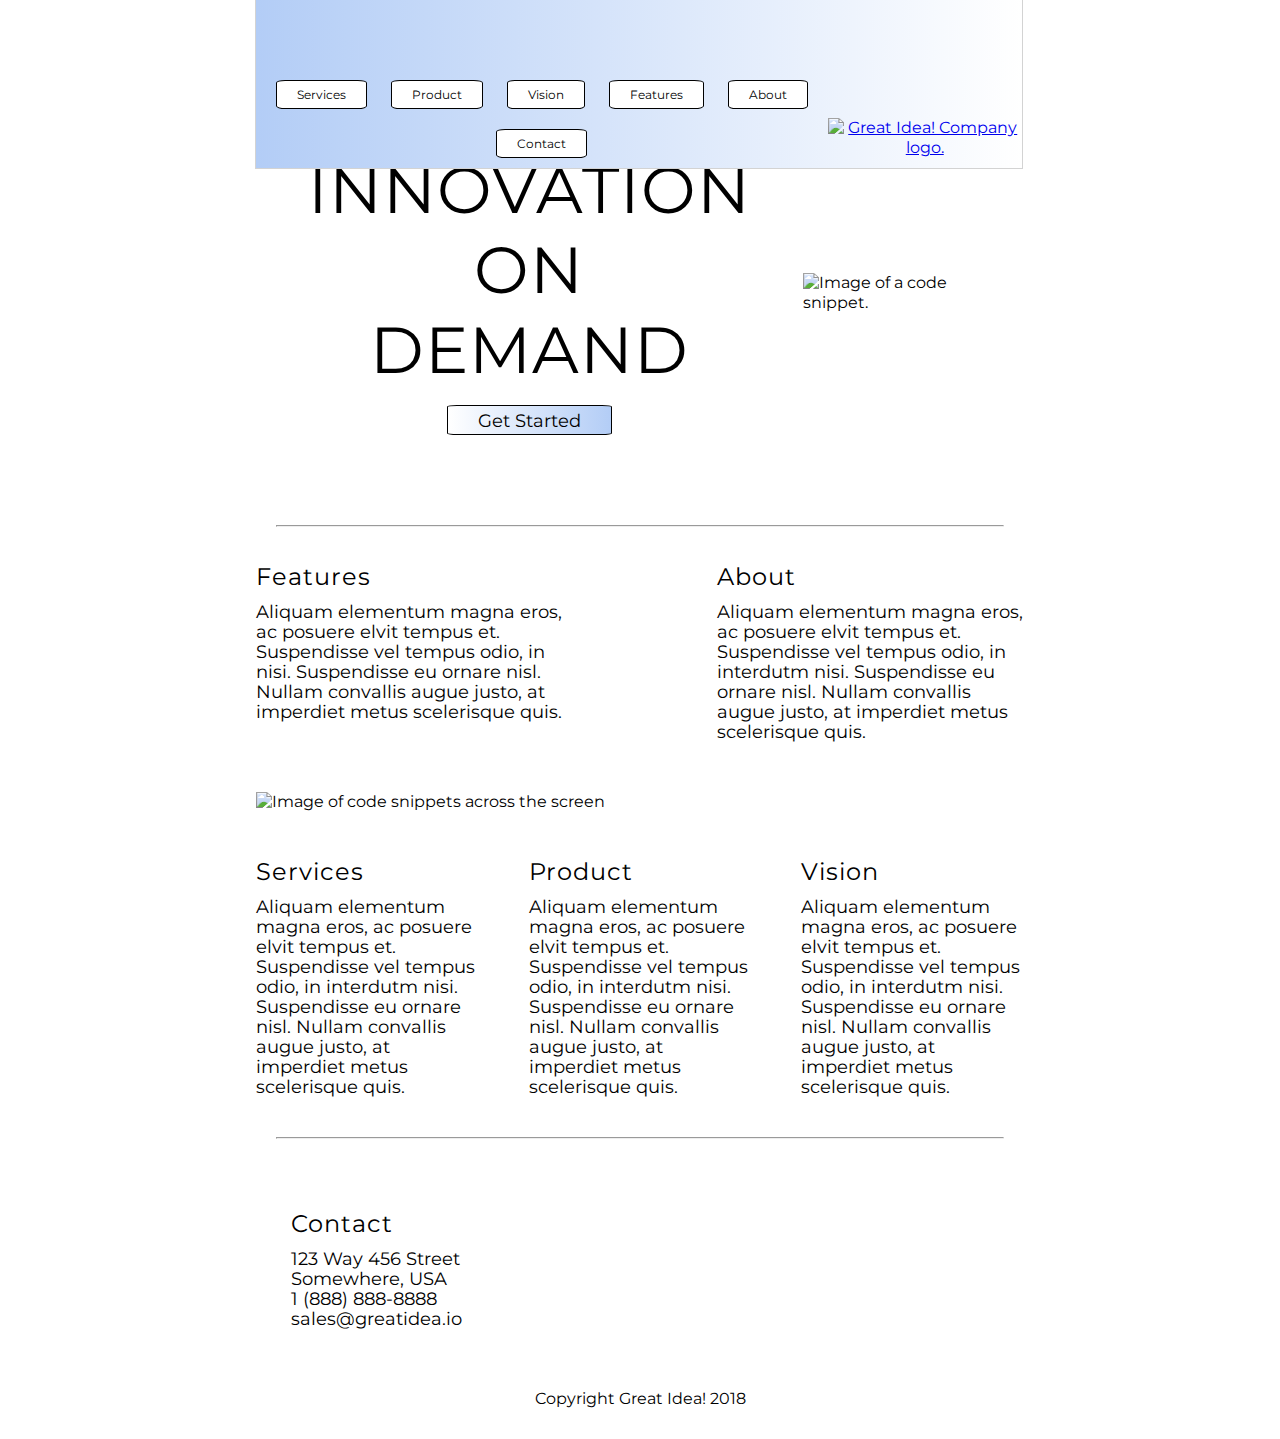
==== great-idea/index.html @ e50e4b6a "First draft of Great Idea! webpage after being converted from inline-block to flexbox." ====
<!DOCTYPE html>
<html lang="en">
  <head>
    <meta charset="utf-8" />
    <title>Great Idea!</title>

    <style>
      @import url("https://fonts.googleapis.com/css?family=Montserrat|Space+Mono&display=swap");
    </style>

    <link rel="stylesheet" href="css/index.css" />
    <!--[if lt IE 9]>
      <script src="https://cdnjs.cloudflare.com/ajax/libs/html5shiv/3.7.3/html5shiv.js"></script>
    <![endif]-->
  </head>
  <body>
    <div class="top">
      <nav>
        <ul>
          <a href="services.html"
            ><li><button>Services</button></li></a
          >
          <a href="product.html"
            ><li><button>Product</button></li></a
          >
          <a href=""
            ><li><button>Vision</button></li></a
          >
          <a href=""
            ><li><button>Features</button></li></a
          >
          <a href=""
            ><li><button>About</button></li></a
          >
          <a href=""
            ><li><button>Contact</button></li></a
          >
        </ul>
      </nav>
      <a href="index.html"
        ><img class="logo" src="img/logo.png" alt="Great Idea! Company logo."
      /></a>
    </div>

    <container class="welcome">
      <div class="pageTitle">
        <h1>
          Innovation<br />
          On<br />
          Demand<br />
        </h1>
        <a class="getStarted" href="#">Get Started</a>
      </div>
      <img
        class="header-img"
        src="img/header-img.png"
        alt="Image of a code snippet."
      />
    </container>

    <hr />
    <container class="bottom">
      <container class="info">
        <div class="pars">
          <h3>Features</h3>
          <p>
            Aliquam elementum magna eros, ac posuere elvit tempus et.
            Suspendisse vel tempus odio, in nisi. Suspendisse eu ornare nisl.
            Nullam convallis augue justo, at imperdiet metus scelerisque quis.
          </p>
        </div>
        <div class="pars">
          <h3>About</h3>
          <p>
            Aliquam elementum magna eros, ac posuere elvit tempus et.
            Suspendisse vel tempus odio, in interdutm nisi. Suspendisse eu
            ornare nisl. Nullam convallis augue justo, at imperdiet metus
            scelerisque quis.
          </p>
        </div>
      </container>

      <img
        class="middle-img"
        src="img/mid-page-accent.jpg"
        alt="Image of code snippets across the screen"
      />

      <container class="info">
        <div class="pars2">
          <h3>Services</h3>
          <p>
            Aliquam elementum magna eros, ac posuere elvit tempus et.
            Suspendisse vel tempus odio, in interdutm nisi. Suspendisse eu
            ornare nisl. Nullam convallis augue justo, at imperdiet metus
            scelerisque quis.
          </p>
        </div>
        <div class="pars2">
          <h3>Product</h3>
          <p>
            Aliquam elementum magna eros, ac posuere elvit tempus et.
            Suspendisse vel tempus odio, in interdutm nisi. Suspendisse eu
            ornare nisl. Nullam convallis augue justo, at imperdiet metus
            scelerisque quis.
          </p>
        </div>
        <div class="pars2">
          <h3>Vision</h3>
          <p>
            Aliquam elementum magna eros, ac posuere elvit tempus et.
            Suspendisse vel tempus odio, in interdutm nisi. Suspendisse eu
            ornare nisl. Nullam convallis augue justo, at imperdiet metus
            scelerisque quis.
          </p>
        </div>
      </container>
    </container>

    <hr />
    <address>
      <h3>Contact</h3>
      <div>
        123 Way 456 Street <br />
        Somewhere, USA
      </div>

      <div>1 (888) 888-8888</div>

      <div>sales@greatidea.io</div>
    </address>

    <div class="Copyright">Copyright Great Idea! 2018</div>
  </body>
</html>
---- great-idea/css/index.css ----
/* http://meyerweb.com/eric/tools/css/reset/ 
   v2.0 | 20110126
   License: none (public domain)
*/

html,
body,
div,
span,
applet,
object,
iframe,
h1,
h2,
h3,
h4,
h5,
h6,
p,
blockquote,
pre,
a,
abbr,
acronym,
address,
big,
cite,
code,
del,
dfn,
em,
img,
ins,
kbd,
q,
s,
samp,
small,
strike,
strong,
sub,
sup,
tt,
var,
b,
u,
i,
center,
dl,
dt,
dd,
ol,
ul,
li,
fieldset,
form,
label,
legend,
table,
caption,
tbody,
tfoot,
thead,
tr,
th,
td,
article,
aside,
canvas,
details,
embed,
figure,
figcaption,
footer,
header,
hgroup,
menu,
nav,
output,
ruby,
section,
summary,
time,
mark,
audio,
video {
  margin: 0;
  padding: 0;
  border: 0;
  font-size: 100%;
  font: inherit;
  vertical-align: baseline;
}
/* HTML5 display-role reset for older browsers */
article,
aside,
details,
figcaption,
figure,
footer,
header,
hgroup,
menu,
nav,
section {
  display: block;
}
body {
  line-height: 1;
}
ol,
ul {
  list-style: none;
}
blockquote,
q {
  quotes: none;
}
blockquote:before,
blockquote:after,
q:before,
q:after {
  content: "";
  content: none;
}
table {
  border-collapse: collapse;
  border-spacing: 0;
}

/* Set every element's box-sizing to border-box */
* {
  box-sizing: border-box;
}

html,
body {
  height: 100%;
  font-family: "Montserrat", sans-serif;
}

h1,
h2,
h3,
h4,
h5 {
  font-family: "Montserrat", sans-serif;
  letter-spacing: 1px;
  margin-bottom: 15px;
}

/* Copy and paste your work from yesterday here and start to refactor into flexbox */

body {
  /* border: 1px solid lightgrey; */
  line-height: 20px;
  width: 60%;
  margin: auto;
}

hr {
  margin: 40px 20px 40px;
}

/* all contents from fixed top bar and navigation contained in 'top' class */

.top {
  display: flex;
  justify-content: space-around;
  align-items: flex-end;
  text-align: center;
  background-image: linear-gradient(to right, #b3cdf6, white);
  z-index: 1;
  width: 60%;
  padding-bottom: 10px;
  padding-top: 40px;
  margin-top: -1px;
  margin-left: -1px;
  border: 1px solid lightgrey;
  position: fixed;
}

nav {
  display: flex;
}

@media only screen and (max-width: 768px) {
  /* For mobile phones: */
  [class*="services-box"] {
    width: 100%;
  }
}

nav li {
  display: inline-block;
  margin: 0 10px;
}

.logo {
  display: flex;
  justify-content: center;
  align-items: flex-end;
}

.welcome {
  /* border: 2px solid red; */
  display: flex;
  justify-content: space-around;
  align-items: center;
  padding-top: 150px;
  padding-bottom: 50px;
  padding-right: 30px;
}

.pageTitle {
  /* border: 2px solid green; */
  display: flex;
  flex-flow: row wrap;
  flex-direction: flex-start;
  justify-content: center;
  font-size: 65px;
  line-height: 80px;
  text-transform: uppercase;
  text-align: center;
}
.getStarted {
  background-image: linear-gradient(to right, white, #b3cdf6);
  text-decoration: none;
  text-transform: none;
  color: black;
  font-size: 18px;
  line-height: 18px;
  width: 165px;
  height: 30px;
  padding-top: 6px;
  border: 0.75px solid black;
  border-radius: 6%;
  transition: all 0.1s ease-in-out;
  transform: scale(1);
}

.getStarted:hover {
  transition: all 0.1s ease-in-out;
  transform: scale(1.1);
}

.getStarted:active {
  transform: perspective(1px) translateZ(0);
}

.header-img {
  /* border: 2px solid pink; */
}

/* all contents below the header and title will be contained in below classes */

h3 {
  font-size: 24px;
}

.bottom {
  display: flex;
  flex-flow: column wrap;
  justify-content: space-between;
  align-items: space-between;
}

.info {
  display: flex;
  justify-content: space-between;
}
.pars {
  font-size: 18px;
  width: 40%;
}

.middle-img {
  width: 100%;
  margin-top: 50px;
  padding-bottom: 50px;
}

.pars2 {
  font-size: 18px;
  width: 29%;
}

address {
  padding-left: 35px;
  padding-top: 35px;
  font-size: 18px;
}

.Copyright {
  padding: 60px 0 30px 0;
  text-align: center;
}

/* Services Page specific styling begins here  */

.services-header-img {
  padding-top: 86px;
  width: 100%;
}

.services {
  margin-top: 30px;
}

.services-grid {
  display: flex;
  flex-wrap: wrap;
  justify-content: space-around;
}

.services-box {
  width: 45%;
  background: #f4f3f4;
  border: 1px solid darkgrey;
  padding: 20px;
  margin-bottom: 30px;
}

button {
  font-family: "Montserrat", sans-serif;
  font-size: 12px;
  color: black;
  background: white;
  padding: 6px 20px;
  margin-top: 20px;
  border: 1px solid black;
  border-radius: 10%;
  transition: all 0.1s ease-in-out;
  transform: scale(1);
}

button:hover {
  transition: all 0.1s ease-in-out;
  transform: scale(1.05);
}

button:active {
  transform: perspective(1px) translateZ(0);
}

.services-bottom {
  display: flex;
  justify-content: space-around;
  margin-left: 30px;
}

.services-bottom div {
  width: 45%;
}

ul {
  margin-top: 20px;
  list-style-type: square;
  list-style-position: inside;
}

ul li {
  line-height: 25px;
}

/* Product Page specific styling begins here  */

.all-prod {
  width: 100%;
  display: flex;
  justify-content: space-around;
}

.products {
  width: 100%;
  padding: 20px;
}

.top-half div,
.top-half img {
  width: 45%;
  display: flex;
  flex-wrap: wrap;
}

.bottom-half div,
.bottom-half img {
  width: 45%;
  display: flex;
  flex-wrap: wrap;
}
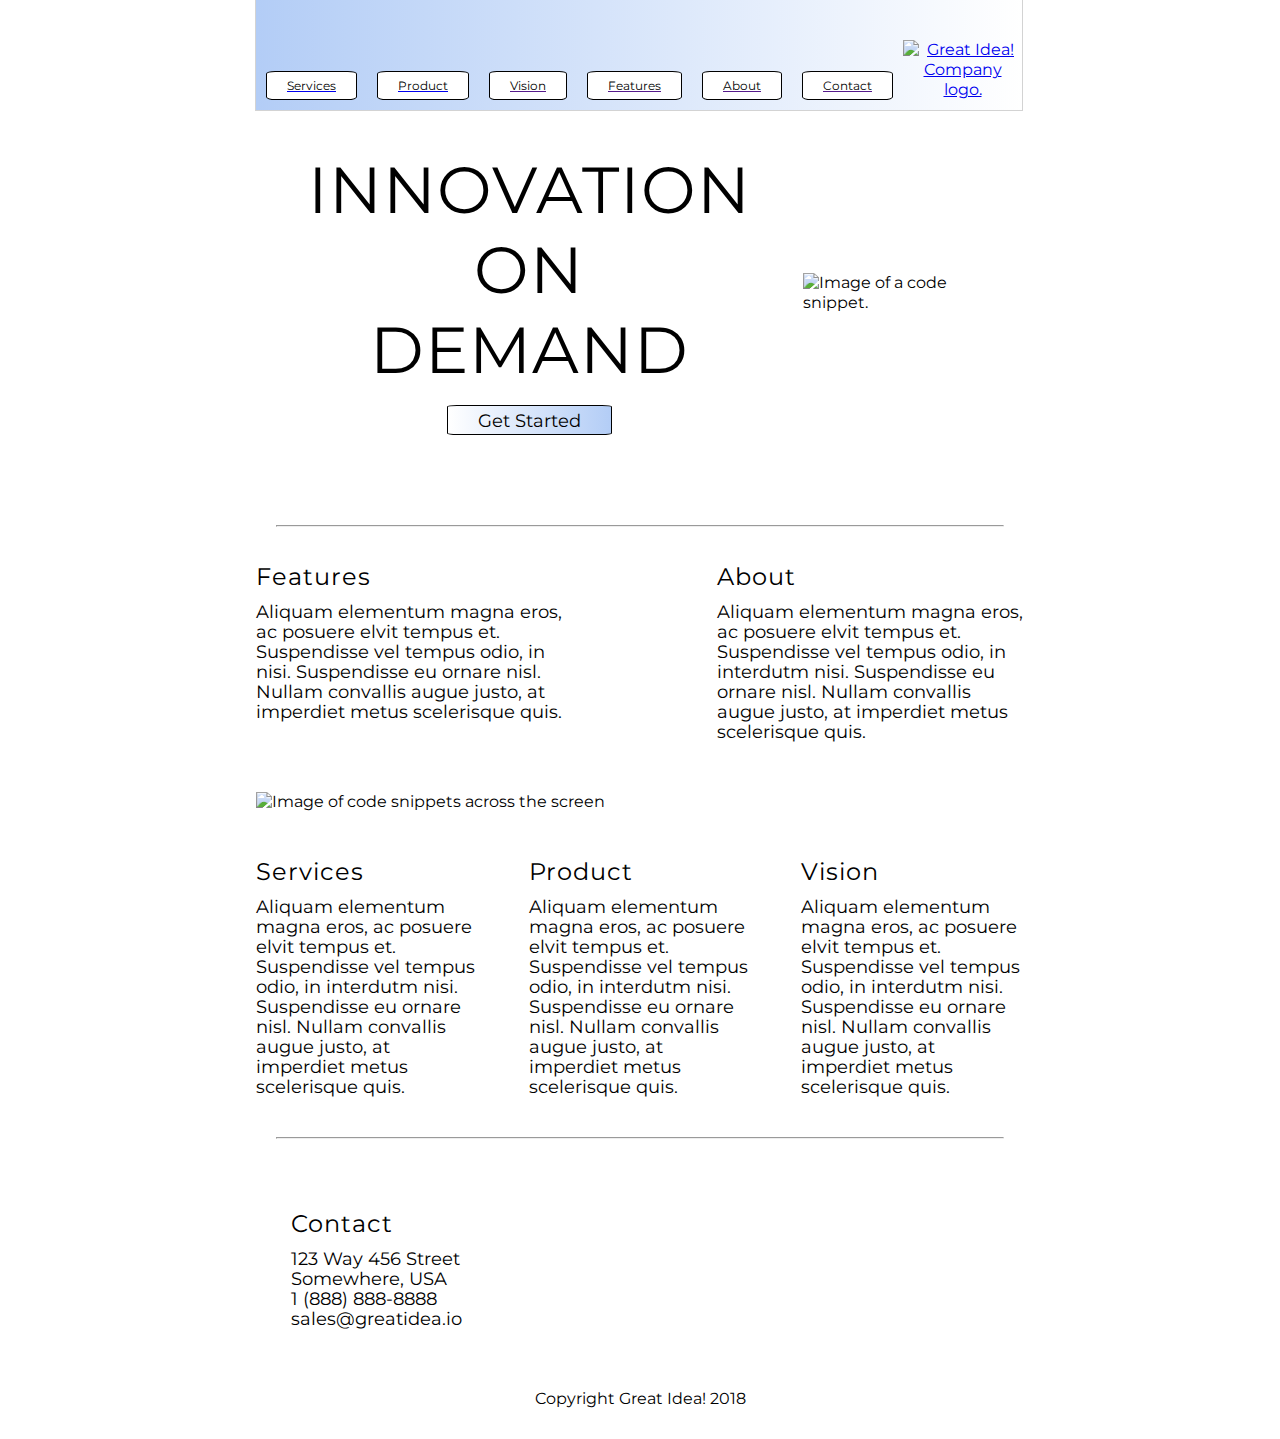
==== commit 6c403107: "updated README.md" ====
--- a/great-idea/index.html
+++ b/great-idea/index.html
@@ -16,26 +16,12 @@
   <body>
     <div class="top">
       <nav>
-        <ul>
-          <a href="services.html"
-            ><li><button>Services</button></li></a
-          >
-          <a href="product.html"
-            ><li><button>Product</button></li></a
-          >
-          <a href=""
-            ><li><button>Vision</button></li></a
-          >
-          <a href=""
-            ><li><button>Features</button></li></a
-          >
-          <a href=""
-            ><li><button>About</button></li></a
-          >
-          <a href=""
-            ><li><button>Contact</button></li></a
-          >
-        </ul>
+        <a href="services.html"><button>Services</button></a>
+        <a href="product.html"><button>Product</button></a>
+        <a href=""><button>Vision</button></a>
+        <a href=""><button>Features</button></a>
+        <a href=""><button>About</button></a>
+        <a href=""><button>Contact</button></a>
       </nav>
       <a href="index.html"
         ><img class="logo" src="img/logo.png" alt="Great Idea! Company logo."
--- a/great-idea/css/index.css
+++ b/great-idea/css/index.css
@@ -152,7 +152,6 @@
 /* Copy and paste your work from yesterday here and start to refactor into flexbox */
 
 body {
-  /* border: 1px solid lightgrey; */
   line-height: 20px;
   width: 60%;
   margin: auto;
@@ -191,8 +190,9 @@
   }
 }
 
-nav li {
-  display: inline-block;
+/*  inline block */
+nav a {
+  display: flex;
   margin: 0 10px;
 }
 
@@ -367,25 +367,34 @@
 
 .all-prod {
   width: 100%;
-  display: flex;
+  text-align: justify;
+  display: flex;
+  flex-wrap: wrap;
   justify-content: space-around;
 }
 
-.products {
-  width: 100%;
+.product-img {
+  width: 100%;
+}
+
+.prod-row {
+  width: 100%;
+  display: flex;
+}
+
+.individual-prod {
+  margin: 30px;
+  width: 100%;
+  display: flex;
+  flex-direction: column;
   padding: 20px;
-}
-
-.top-half div,
-.top-half img {
-  width: 45%;
-  display: flex;
-  flex-wrap: wrap;
-}
-
-.bottom-half div,
-.bottom-half img {
-  width: 45%;
-  display: flex;
-  flex-wrap: wrap;
-}
+  transition: 0.3s;
+  border: 2px solid white;
+}
+
+.individual-prod:hover {
+  opacity: 0.3;
+  cursor: help;
+  border: 2px solid lightgrey;
+  border-radius: 5%;
+}
